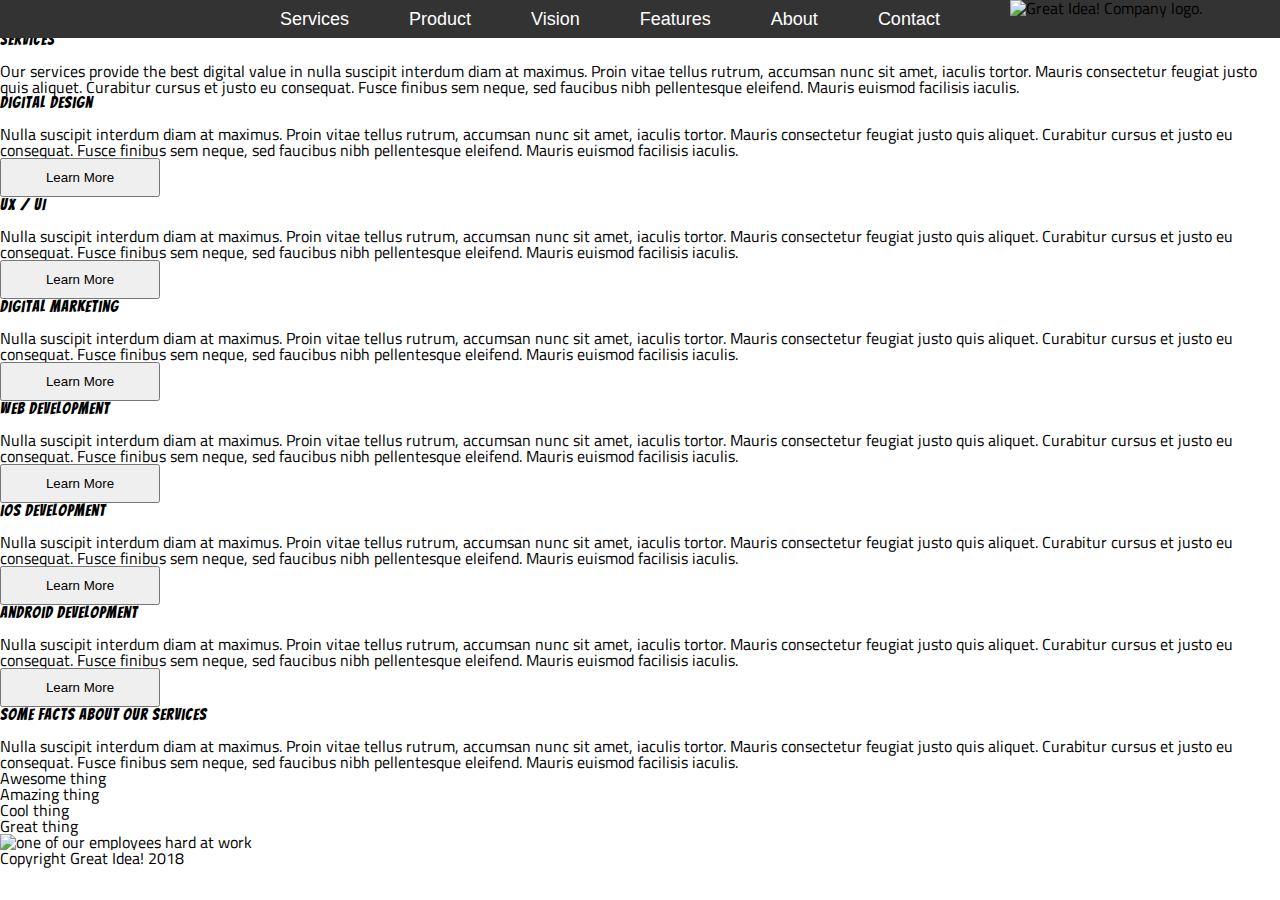
==== great-idea/services.html @ 92fab077 "replaced inline-block with flexbox in my html and also did the markup for my services.html" ====
<!DOCTYPE html>

<html lang="en">
  <head>
    <meta charset="utf-8" />

    <title>Great Idea!</title>

    <link
      href="https://fonts.googleapis.com/css?family=Bangers|Titillium+Web"
      rel="stylesheet"
    />
    <link rel="stylesheet" href="css/index.css" />

    <!--[if lt IE 9]>
      <script src="https://cdnjs.cloudflare.com/ajax/libs/html5shiv/3.7.3/html5shiv.js"></script>
    <![endif]-->
  </head>

  <body>
    <header>
      <nav class="navbar">
        <ul>
         <li><a href="services.html">Services</a></li> 
         <li><a href="#">Product</a></li>
         <li><a href="#">Vision</a></li>
         <li><a href="#">Features</a></li>
         <li><a href="#">About</a></li>
         <li><a href="#">Contact</a></li>
         <img class="logo" src="img/logo.png" alt="Great Idea! Company logo.">
        </ul>
  
      </nav>
      <img class="logo" src="img/logo.png" alt="Great Idea! Company logo." />
    </header>
    <img
      class="services-header-img"
      src="img/services-header.jpg"
      alt="Our services header image"
    />

    <div>
      <h3>Services</h3>
      <P
        >Our services provide the best digital value in nulla suscipit interdum
        diam at maximus. Proin vitae tellus rutrum, accumsan nunc sit amet,
        iaculis tortor. Mauris consectetur feugiat justo quis aliquet. Curabitur
        cursus et justo eu consequat. Fusce finibus sem neque, sed faucibus nibh
        pellentesque eleifend. Mauris euismod facilisis iaculis.</P
      >
    </div>
    <article>
      <section>
        <h3>Digital Design</h3>
        <P
          >Nulla suscipit interdum diam at maximus. Proin vitae tellus rutrum,
          accumsan nunc sit amet, iaculis tortor. Mauris consectetur feugiat
          justo quis aliquet. Curabitur cursus et justo eu consequat. Fusce
          finibus sem neque, sed faucibus nibh pellentesque eleifend. Mauris
          euismod facilisis iaculis.</P
        >
        <button>Learn More</button>
      </section>
      <section>
        <h3>UX / UI</h3>
        <P>
          Nulla suscipit interdum diam at maximus. Proin vitae tellus rutrum,
          accumsan nunc sit amet, iaculis tortor. Mauris consectetur feugiat
          justo quis aliquet. Curabitur cursus et justo eu consequat. Fusce
          finibus sem neque, sed faucibus nibh pellentesque eleifend. Mauris
          euismod facilisis iaculis.</P
        >
        <button>Learn More</button>
      </section>
      <section>
        <h3>Digital Marketing</h3>
        <P
          >Nulla suscipit interdum diam at maximus. Proin vitae tellus rutrum,
          accumsan nunc sit amet, iaculis tortor. Mauris consectetur feugiat
          justo quis aliquet. Curabitur cursus et justo eu consequat. Fusce
          finibus sem neque, sed faucibus nibh pellentesque eleifend. Mauris
          euismod facilisis iaculis.</P
        >
        <button>Learn More</button>
      </section>
      <section>
        <h3>Web Development</h3>
        <P>
          Nulla suscipit interdum diam at maximus. Proin vitae tellus rutrum,
          accumsan nunc sit amet, iaculis tortor. Mauris consectetur feugiat
          justo quis aliquet. Curabitur cursus et justo eu consequat. Fusce
          finibus sem neque, sed faucibus nibh pellentesque eleifend. Mauris
          euismod facilisis iaculis.</P
        >
        <button>Learn More</button>
      </section>
      <section>
        <h3>iOS Development</h3>
        <p>
          Nulla suscipit interdum diam at maximus. Proin vitae tellus rutrum,
          accumsan nunc sit amet, iaculis tortor. Mauris consectetur feugiat
          justo quis aliquet. Curabitur cursus et justo eu consequat. Fusce
          finibus sem neque, sed faucibus nibh pellentesque eleifend. Mauris
          euismod facilisis iaculis.
        </p>
        <button>Learn More</button>
      </section>
      <section>
        <h3>Android Development</h3>
        <p>
          Nulla suscipit interdum diam at maximus. Proin vitae tellus rutrum,
          accumsan nunc sit amet, iaculis tortor. Mauris consectetur feugiat
          justo quis aliquet. Curabitur cursus et justo eu consequat. Fusce
          finibus sem neque, sed faucibus nibh pellentesque eleifend. Mauris
          euismod facilisis iaculis.
        </p>
        <button>
          Learn More
        </button>
      </section>
    </article>
    <div>
      <h3>Some Facts About Our Services</h3>
      <p>
        Nulla suscipit interdum diam at maximus. Proin vitae tellus rutrum,
        accumsan nunc sit amet, iaculis tortor. Mauris consectetur feugiat justo
        quis aliquet. Curabitur cursus et justo eu consequat. Fusce finibus sem
        neque, sed faucibus nibh pellentesque eleifend. Mauris euismod facilisis
        iaculis.
      </p>
      <ul>
        <li>Awesome thing</li>
        <li>Amazing thing</li>
        <li>Cool thing</li>
        <li>Great thing</li>
      </ul>
      <img
        class="services-info-img"
        src="img/services-info.png"
        alt="one of our employees hard at work"
      />
    </div>
  </body>
  <footer>Copyright Great Idea! 2018</footer>
</html>
---- great-idea/css/index.css ----
/* http://meyerweb.com/eric/tools/css/reset/ 
   v2.0 | 20110126
   License: none (public domain)
*/

html, body, div, span, applet, object, iframe,
h1, h2, h3, h4, h5, h6, p, blockquote, pre,
a, abbr, acronym, address, big, cite, code,
del, dfn, em, img, ins, kbd, q, s, samp,
small, strike, strong, sub, sup, tt, var,
b, u, i, center,
dl, dt, dd, ol, ul, li,
fieldset, form, label, legend,
table, caption, tbody, tfoot, thead, tr, th, td,
article, aside, canvas, details, embed, 
figure, figcaption, footer, header, hgroup, 
menu, nav, output, ruby, section, summary,
time, mark, audio, video {
	margin: 0;
	padding: 0;
	border: 0;
	font-size: 100%;
	font: inherit;
	vertical-align: baseline;
}
/* HTML5 display-role reset for older browsers */
article, aside, details, figcaption, figure, 
footer, header, hgroup, menu, nav, section {
	display: block;
}
body {
	line-height: 1;
}
ol, ul {
	list-style: none;
}
blockquote, q {
	quotes: none;
}
blockquote:before, blockquote:after,
q:before, q:after {
	content: '';
	content: none;
}
table {
	border-collapse: collapse;
	border-spacing: 0;
}

/* Set every element's box-sizing to border-box */
* {
    box-sizing: border-box;
}

html, body {
    height: 100%;
    font-family: 'Titillium Web', sans-serif;
}

h1, h2, h3, h4, h5 {
    font-family: 'Bangers', cursive;
    letter-spacing: 1px;
    margin-bottom: 15px;
}

/* Copy and paste your work from yesterday here and start to refactor into flexbox */
.navbar {
	overflow: hidden;
	background-color: #333;
	position: fixed; 
	top: 0; 
	width: 100%; 
  }

nav ul {
	margin-left: 250px;
	display:flex;
	flex-direction: row;
	align-content: space-between
}

nav li {
	margin: 10px 10px; 
	padding:  0px 20px;
	font-size: 18px;
	font-family: 'Montserrat', sans-serif;
	
}
nav li a {
	text-decoration: none;
	color:white;
}
.logo {
	display: flex;
	margin-left: 40px;
} 

.firstdiv {
	margin-top: 60px;
	display:flex;
	justify-content: center;
	align-items: center;
}

h1 {
	font-size: 100px;
	margin-top: 80px;
	text-align: center;
}

button {
	width: 160px;
	padding: 10px;
	
}
.all {
	border-top: 5px solid;
	border-bottom: 5px solid;
	display:flex;
	flex-direction: column;
	justify-content: center;
	margin-left: 30px;
	margin-right: 30px;
}
.middle-img{
	display: block;
    margin-left: auto;
    margin-right: auto;
	padding: 20px;
}
.top-content {
	margin-top: 20px;
	display: flex;
	flex-direction: row;

}
.bottom-content {
	margin-top: 20px;
	display: flex;
	flex-direction: row;
	margin-bottom: 20px;
	

}
   .footer {
    margin-top: 20px;
	display: flex;
	justify-content:start;
	margin-left: 30px;
	margin-bottom: 20px;
   }

   .copyright {
	   text-align: center;
	  
   }
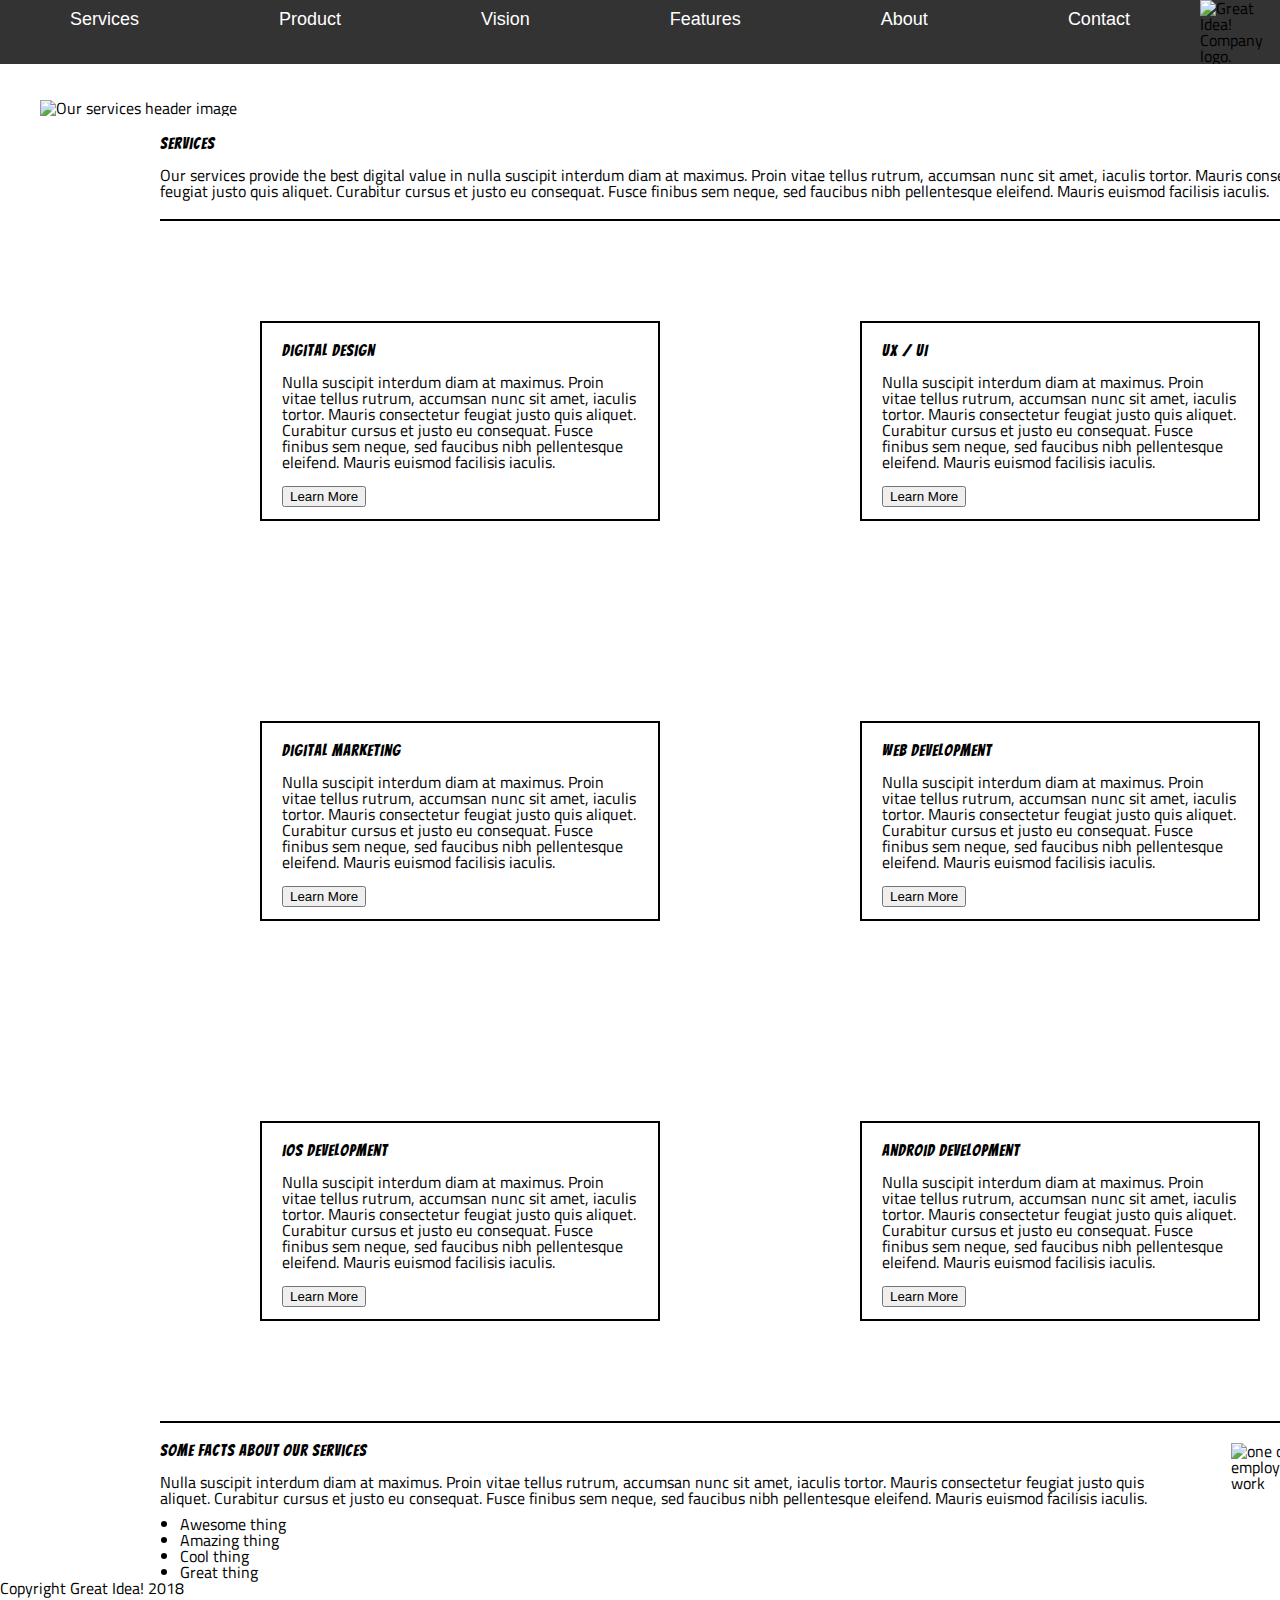
==== commit 088b2d39: "modified my services.html and added styles to it" ====
--- a/great-idea/services.html
+++ b/great-idea/services.html
@@ -10,7 +10,7 @@
       href="https://fonts.googleapis.com/css?family=Bangers|Titillium+Web"
       rel="stylesheet"
     />
-    <link rel="stylesheet" href="css/index.css" />
+    <link rel="stylesheet" href="css/style.css" />
 
     <!--[if lt IE 9]>
       <script src="https://cdnjs.cloudflare.com/ajax/libs/html5shiv/3.7.3/html5shiv.js"></script>
@@ -29,17 +29,16 @@
          <li><a href="#">Contact</a></li>
          <img class="logo" src="img/logo.png" alt="Great Idea! Company logo.">
         </ul>
-  
       </nav>
-      <img class="logo" src="img/logo.png" alt="Great Idea! Company logo." />
+
     </header>
     <img
       class="services-header-img"
       src="img/services-header.jpg"
       alt="Our services header image"
     />
-
-    <div>
+    <div class="all">
+    <div class="services">
       <h3>Services</h3>
       <P
         >Our services provide the best digital value in nulla suscipit interdum
@@ -47,10 +46,11 @@
         iaculis tortor. Mauris consectetur feugiat justo quis aliquet. Curabitur
         cursus et justo eu consequat. Fusce finibus sem neque, sed faucibus nibh
         pellentesque eleifend. Mauris euismod facilisis iaculis.</P
-      >
+        >
     </div>
-    <article>
-      <section>
+    <article class="firstarticle">
+    <article class="first">
+      <section >
         <h3>Digital Design</h3>
         <P
           >Nulla suscipit interdum diam at maximus. Proin vitae tellus rutrum,
@@ -58,7 +58,7 @@
           justo quis aliquet. Curabitur cursus et justo eu consequat. Fusce
           finibus sem neque, sed faucibus nibh pellentesque eleifend. Mauris
           euismod facilisis iaculis.</P
-        >
+        ><br>
         <button>Learn More</button>
       </section>
       <section>
@@ -69,9 +69,11 @@
           justo quis aliquet. Curabitur cursus et justo eu consequat. Fusce
           finibus sem neque, sed faucibus nibh pellentesque eleifend. Mauris
           euismod facilisis iaculis.</P
-        >
+        ><br>
         <button>Learn More</button>
       </section>
+    </article>
+    <article class="second">
       <section>
         <h3>Digital Marketing</h3>
         <P
@@ -80,7 +82,7 @@
           justo quis aliquet. Curabitur cursus et justo eu consequat. Fusce
           finibus sem neque, sed faucibus nibh pellentesque eleifend. Mauris
           euismod facilisis iaculis.</P
-        >
+        ><br>
         <button>Learn More</button>
       </section>
       <section>
@@ -91,9 +93,11 @@
           justo quis aliquet. Curabitur cursus et justo eu consequat. Fusce
           finibus sem neque, sed faucibus nibh pellentesque eleifend. Mauris
           euismod facilisis iaculis.</P
-        >
+        ><br>
         <button>Learn More</button>
       </section>
+    </article>
+    <article class="third">
       <section>
         <h3>iOS Development</h3>
         <p>
@@ -102,7 +106,7 @@
           justo quis aliquet. Curabitur cursus et justo eu consequat. Fusce
           finibus sem neque, sed faucibus nibh pellentesque eleifend. Mauris
           euismod facilisis iaculis.
-        </p>
+        </p><br>
         <button>Learn More</button>
       </section>
       <section>
@@ -113,13 +117,15 @@
           justo quis aliquet. Curabitur cursus et justo eu consequat. Fusce
           finibus sem neque, sed faucibus nibh pellentesque eleifend. Mauris
           euismod facilisis iaculis.
-        </p>
+        </p><br>
         <button>
           Learn More
         </button>
       </section>
     </article>
-    <div>
+  </article>
+    <div class="bottom">
+      <div class="facts">
       <h3>Some Facts About Our Services</h3>
       <p>
         Nulla suscipit interdum diam at maximus. Proin vitae tellus rutrum,
@@ -134,12 +140,16 @@
         <li>Cool thing</li>
         <li>Great thing</li>
       </ul>
+      </div>
+      <div>
       <img
         class="services-info-img"
         src="img/services-info.png"
         alt="one of our employees hard at work"
       />
     </div>
+    </div>
+  </div>
   </body>
   <footer>Copyright Great Idea! 2018</footer>
 </html>
--- a/great-idea/css/style.css
+++ b/great-idea/css/style.css
@@ -0,0 +1,158 @@
+html, body, div, span, applet, object, iframe,
+h1, h2, h3, h4, h5, h6, p, blockquote, pre,
+a, abbr, acronym, address, big, cite, code,
+del, dfn, em, img, ins, kbd, q, s, samp,
+small, strike, strong, sub, sup, tt, var,
+b, u, i, center,
+dl, dt, dd, ol, ul, li,
+fieldset, form, label, legend,
+table, caption, tbody, tfoot, thead, tr, th, td,
+article, aside, canvas, details, embed, 
+figure, figcaption, footer, header, hgroup, 
+menu, nav, output, ruby, section, summary,
+time, mark, audio, video {
+	margin: 0;
+	padding: 0;
+	border: 0;
+	font-size: 100%;
+	font: inherit;
+	vertical-align: baseline;
+}
+/* HTML5 display-role reset for older browsers */
+article, aside, details, figcaption, figure, 
+footer, header, hgroup, menu, nav, section {
+	display: block;
+}
+body {
+	line-height: 1;
+}
+ol, ul {
+	list-style: none;
+}
+blockquote, q {
+	quotes: none;
+}
+blockquote:before, blockquote:after,
+q:before, q:after {
+	content: '';
+	content: none;
+}
+table {
+	border-collapse: collapse;
+	border-spacing: 0;
+}
+
+/* Set every element's box-sizing to border-box */
+* {
+    box-sizing: border-box;
+}
+
+html, body {
+    height: 100%;
+    font-family: 'Titillium Web', sans-serif;
+}
+
+h1, h2, h3, h4, h5 {
+    font-family: 'Bangers', cursive;
+    letter-spacing: 1px;
+    margin-bottom: 15px;
+}
+
+
+
+.navbar {
+	overflow: hidden;
+	background-color: #333;
+	position: fixed; 
+	top: 0; 
+	width: 100%; 
+  }
+
+nav ul {
+	justify-content: center;
+	display:flex;
+	flex-direction: row;
+	align-content: space-between
+}
+
+nav li {
+	margin: 10px 10px; 
+	padding:  0px 60px;
+	font-size: 18px;
+	font-family: 'Montserrat', sans-serif;
+	
+}
+nav li a {
+	text-decoration: none;
+	color:white;
+}
+.services-header-img {
+    display: block;
+    margin-left: auto;
+    margin-right: auto;
+    width: 1200px;
+    margin-top: 100px;
+    
+}
+.services {
+    margin-top:20px;
+    margin-left: 160px;
+    width: 1200px;
+}
+section {
+    border: 2px solid;
+    width: 400px;
+    margin: 100px;
+    height: 200px;
+    padding: 20px;
+}
+
+.firstarticle {
+    margin-top: 20px;
+    margin-bottom: 20px;
+    width: 1200px;
+    border-top: 2px solid;
+    margin-left: 160px;
+    border-bottom: 2px solid;
+}
+
+.first {
+    width: 1200px;
+    display: flex;
+    justify-content: space-evenly;
+   
+    
+    
+}
+.second {
+    width: 1200px;
+    display: flex;
+    justify-content: space-between;
+
+    
+}
+.third {
+    width: 1200px;
+    display: flex;
+    justify-content: space-evenly;
+
+    
+}
+.bottom {
+    display: flex;
+    flex-direction: row;
+    width: 1200px;
+    margin-left: 160px;
+    
+}
+.facts {
+    padding-right: 60px;
+
+}
+.facts p {
+    margin-bottom: 10px;
+}
+.facts li {
+    list-style-type: disc;
+    margin-left: 20px;
+}